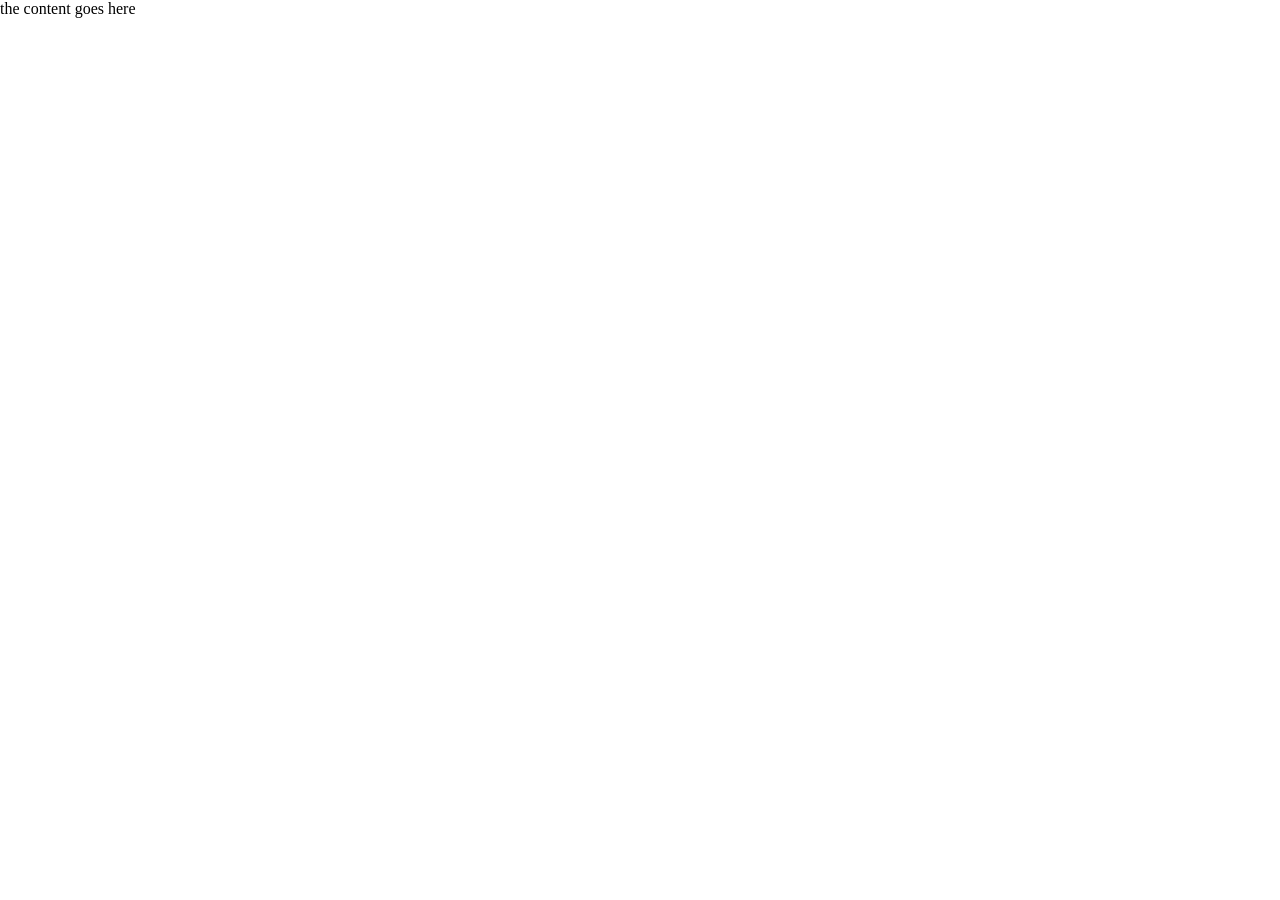
==== Weather/index.html @ e81f6092 "add leaflet files" ====
<!DOCTYPE html>
<html>
<head>
    <title>Weather App</title>
    <meta charset = "UTF-8" >

    <link rel = "stylesheet" href = "leaflet.css">

    <script src="leaflet.js"></script>
     <style>
        body {
            padding: 0;
            margin: 0;
        }
        html, body, #map {
            height: 100%;
            width: 100%;
        }
     </style>
</head>

<body>
    the content goes here 
</body>

</html>
---- Weather/leaflet.css ----
/* required styles */

.leaflet-pane,
.leaflet-tile,
.leaflet-marker-icon,
.leaflet-marker-shadow,
.leaflet-tile-container,
.leaflet-pane > svg,
.leaflet-pane > canvas,
.leaflet-zoom-box,
.leaflet-image-layer,
.leaflet-layer {
	position: absolute;
	left: 0;
	top: 0;
	}
.leaflet-container {
	overflow: hidden;
	}
.leaflet-tile,
.leaflet-marker-icon,
.leaflet-marker-shadow {
	-webkit-user-select: none;
	   -moz-user-select: none;
	        user-select: none;
	  -webkit-user-drag: none;
	}
/* Prevents IE11 from highlighting tiles in blue */
.leaflet-tile::selection {
	background: transparent;
}
/* Safari renders non-retina tile on retina better with this, but Chrome is worse */
.leaflet-safari .leaflet-tile {
	image-rendering: -webkit-optimize-contrast;
	}
/* hack that prevents hw layers "stretching" when loading new tiles */
.leaflet-safari .leaflet-tile-container {
	width: 1600px;
	height: 1600px;
	-webkit-transform-origin: 0 0;
	}
.leaflet-marker-icon,
.leaflet-marker-shadow {
	display: block;
	}
/* .leaflet-container svg: reset svg max-width decleration shipped in Joomla! (joomla.org) 3.x */
/* .leaflet-container img: map is broken in FF if you have max-width: 100% on tiles */
.leaflet-container .leaflet-overlay-pane svg {
	max-width: none !important;
	max-height: none !important;
	}
.leaflet-container .leaflet-marker-pane img,
.leaflet-container .leaflet-shadow-pane img,
.leaflet-container .leaflet-tile-pane img,
.leaflet-container img.leaflet-image-layer,
.leaflet-container .leaflet-tile {
	max-width: none !important;
	max-height: none !important;
	width: auto;
	padding: 0;
	}

.leaflet-container img.leaflet-tile {
	/* See: https://bugs.chromium.org/p/chromium/issues/detail?id=600120 */
	mix-blend-mode: plus-lighter;
}

.leaflet-container.leaflet-touch-zoom {
	-ms-touch-action: pan-x pan-y;
	touch-action: pan-x pan-y;
	}
.leaflet-container.leaflet-touch-drag {
	-ms-touch-action: pinch-zoom;
	/* Fallback for FF which doesn't support pinch-zoom */
	touch-action: none;
	touch-action: pinch-zoom;
}
.leaflet-container.leaflet-touch-drag.leaflet-touch-zoom {
	-ms-touch-action: none;
	touch-action: none;
}
.leaflet-container {
	-webkit-tap-highlight-color: transparent;
}
.leaflet-container a {
	-webkit-tap-highlight-color: rgba(51, 181, 229, 0.4);
}
.leaflet-tile {
	filter: inherit;
	visibility: hidden;
	}
.leaflet-tile-loaded {
	visibility: inherit;
	}
.leaflet-zoom-box {
	width: 0;
	height: 0;
	-moz-box-sizing: border-box;
	     box-sizing: border-box;
	z-index: 800;
	}
/* workaround for https://bugzilla.mozilla.org/show_bug.cgi?id=888319 */
.leaflet-overlay-pane svg {
	-moz-user-select: none;
	}

.leaflet-pane         { z-index: 400; }

.leaflet-tile-pane    { z-index: 200; }
.leaflet-overlay-pane { z-index: 400; }
.leaflet-shadow-pane  { z-index: 500; }
.leaflet-marker-pane  { z-index: 600; }
.leaflet-tooltip-pane   { z-index: 650; }
.leaflet-popup-pane   { z-index: 700; }

.leaflet-map-pane canvas { z-index: 100; }
.leaflet-map-pane svg    { z-index: 200; }

.leaflet-vml-shape {
	width: 1px;
	height: 1px;
	}
.lvml {
	behavior: url(#default#VML);
	display: inline-block;
	position: absolute;
	}


/* control positioning */

.leaflet-control {
	position: relative;
	z-index: 800;
	pointer-events: visiblePainted; /* IE 9-10 doesn't have auto */
	pointer-events: auto;
	}
.leaflet-top,
.leaflet-bottom {
	position: absolute;
	z-index: 1000;
	pointer-events: none;
	}
.leaflet-top {
	top: 0;
	}
.leaflet-right {
	right: 0;
	}
.leaflet-bottom {
	bottom: 0;
	}
.leaflet-left {
	left: 0;
	}
.leaflet-control {
	float: left;
	clear: both;
	}
.leaflet-right .leaflet-control {
	float: right;
	}
.leaflet-top .leaflet-control {
	margin-top: 10px;
	}
.leaflet-bottom .leaflet-control {
	margin-bottom: 10px;
	}
.leaflet-left .leaflet-control {
	margin-left: 10px;
	}
.leaflet-right .leaflet-control {
	margin-right: 10px;
	}


/* zoom and fade animations */

.leaflet-fade-anim .leaflet-popup {
	opacity: 0;
	-webkit-transition: opacity 0.2s linear;
	   -moz-transition: opacity 0.2s linear;
	        transition: opacity 0.2s linear;
	}
.leaflet-fade-anim .leaflet-map-pane .leaflet-popup {
	opacity: 1;
	}
.leaflet-zoom-animated {
	-webkit-transform-origin: 0 0;
	    -ms-transform-origin: 0 0;
	        transform-origin: 0 0;
	}
svg.leaflet-zoom-animated {
	will-change: transform;
}

.leaflet-zoom-anim .leaflet-zoom-animated {
	-webkit-transition: -webkit-transform 0.25s cubic-bezier(0,0,0.25,1);
	   -moz-transition:    -moz-transform 0.25s cubic-bezier(0,0,0.25,1);
	        transition:         transform 0.25s cubic-bezier(0,0,0.25,1);
	}
.leaflet-zoom-anim .leaflet-tile,
.leaflet-pan-anim .leaflet-tile {
	-webkit-transition: none;
	   -moz-transition: none;
	        transition: none;
	}

.leaflet-zoom-anim .leaflet-zoom-hide {
	visibility: hidden;
	}


/* cursors */

.leaflet-interactive {
	cursor: pointer;
	}
.leaflet-grab {
	cursor: -webkit-grab;
	cursor:    -moz-grab;
	cursor:         grab;
	}
.leaflet-crosshair,
.leaflet-crosshair .leaflet-interactive {
	cursor: crosshair;
	}
.leaflet-popup-pane,
.leaflet-control {
	cursor: auto;
	}
.leaflet-dragging .leaflet-grab,
.leaflet-dragging .leaflet-grab .leaflet-interactive,
.leaflet-dragging .leaflet-marker-draggable {
	cursor: move;
	cursor: -webkit-grabbing;
	cursor:    -moz-grabbing;
	cursor:         grabbing;
	}

/* marker & overlays interactivity */
.leaflet-marker-icon,
.leaflet-marker-shadow,
.leaflet-image-layer,
.leaflet-pane > svg path,
.leaflet-tile-container {
	pointer-events: none;
	}

.leaflet-marker-icon.leaflet-interactive,
.leaflet-image-layer.leaflet-interactive,
.leaflet-pane > svg path.leaflet-interactive,
svg.leaflet-image-layer.leaflet-interactive path {
	pointer-events: visiblePainted; /* IE 9-10 doesn't have auto */
	pointer-events: auto;
	}

/* visual tweaks */

.leaflet-container {
	background: #ddd;
	outline-offset: 1px;
	}
.leaflet-container a {
	color: #0078A8;
	}
.leaflet-zoom-box {
	border: 2px dotted #38f;
	background: rgba(255,255,255,0.5);
	}


/* general typography */
.leaflet-container {
	font-family: "Helvetica Neue", Arial, Helvetica, sans-serif;
	font-size: 12px;
	font-size: 0.75rem;
	line-height: 1.5;
	}


/* general toolbar styles */

.leaflet-bar {
	box-shadow: 0 1px 5px rgba(0,0,0,0.65);
	border-radius: 4px;
	}
.leaflet-bar a {
	background-color: #fff;
	border-bottom: 1px solid #ccc;
	width: 26px;
	height: 26px;
	line-height: 26px;
	display: block;
	text-align: center;
	text-decoration: none;
	color: black;
	}
.leaflet-bar a,
.leaflet-control-layers-toggle {
	background-position: 50% 50%;
	background-repeat: no-repeat;
	display: block;
	}
.leaflet-bar a:hover,
.leaflet-bar a:focus {
	background-color: #f4f4f4;
	}
.leaflet-bar a:first-child {
	border-top-left-radius: 4px;
	border-top-right-radius: 4px;
	}
.leaflet-bar a:last-child {
	border-bottom-left-radius: 4px;
	border-bottom-right-radius: 4px;
	border-bottom: none;
	}
.leaflet-bar a.leaflet-disabled {
	cursor: default;
	background-color: #f4f4f4;
	color: #bbb;
	}

.leaflet-touch .leaflet-bar a {
	width: 30px;
	height: 30px;
	line-height: 30px;
	}
.leaflet-touch .leaflet-bar a:first-child {
	border-top-left-radius: 2px;
	border-top-right-radius: 2px;
	}
.leaflet-touch .leaflet-bar a:last-child {
	border-bottom-left-radius: 2px;
	border-bottom-right-radius: 2px;
	}

/* zoom control */

.leaflet-control-zoom-in,
.leaflet-control-zoom-out {
	font: bold 18px 'Lucida Console', Monaco, monospace;
	text-indent: 1px;
	}

.leaflet-touch .leaflet-control-zoom-in, .leaflet-touch .leaflet-control-zoom-out  {
	font-size: 22px;
	}


/* layers control */

.leaflet-control-layers {
	box-shadow: 0 1px 5px rgba(0,0,0,0.4);
	background: #fff;
	border-radius: 5px;
	}
.leaflet-control-layers-toggle {
	background-image: url(images/layers.png);
	width: 36px;
	height: 36px;
	}
.leaflet-retina .leaflet-control-layers-toggle {
	background-image: url(images/layers-2x.png);
	background-size: 26px 26px;
	}
.leaflet-touch .leaflet-control-layers-toggle {
	width: 44px;
	height: 44px;
	}
.leaflet-control-layers .leaflet-control-layers-list,
.leaflet-control-layers-expanded .leaflet-control-layers-toggle {
	display: none;
	}
.leaflet-control-layers-expanded .leaflet-control-layers-list {
	display: block;
	position: relative;
	}
.leaflet-control-layers-expanded {
	padding: 6px 10px 6px 6px;
	color: #333;
	background: #fff;
	}
.leaflet-control-layers-scrollbar {
	overflow-y: scroll;
	overflow-x: hidden;
	padding-right: 5px;
	}
.leaflet-control-layers-selector {
	margin-top: 2px;
	position: relative;
	top: 1px;
	}
.leaflet-control-layers label {
	display: block;
	font-size: 13px;
	font-size: 1.08333em;
	}
.leaflet-control-layers-separator {
	height: 0;
	border-top: 1px solid #ddd;
	margin: 5px -10px 5px -6px;
	}

/* Default icon URLs */
.leaflet-default-icon-path { /* used only in path-guessing heuristic, see L.Icon.Default */
	background-image: url(images/marker-icon.png);
	}


/* attribution and scale controls */

.leaflet-container .leaflet-control-attribution {
	background: #fff;
	background: rgba(255, 255, 255, 0.8);
	margin: 0;
	}
.leaflet-control-attribution,
.leaflet-control-scale-line {
	padding: 0 5px;
	color: #333;
	line-height: 1.4;
	}
.leaflet-control-attribution a {
	text-decoration: none;
	}
.leaflet-control-attribution a:hover,
.leaflet-control-attribution a:focus {
	text-decoration: underline;
	}
.leaflet-attribution-flag {
	display: inline !important;
	vertical-align: baseline !important;
	width: 1em;
	height: 0.6669em;
	}
.leaflet-left .leaflet-control-scale {
	margin-left: 5px;
	}
.leaflet-bottom .leaflet-control-scale {
	margin-bottom: 5px;
	}
.leaflet-control-scale-line {
	border: 2px solid #777;
	border-top: none;
	line-height: 1.1;
	padding: 2px 5px 1px;
	white-space: nowrap;
	-moz-box-sizing: border-box;
	     box-sizing: border-box;
	background: rgba(255, 255, 255, 0.8);
	text-shadow: 1px 1px #fff;
	}
.leaflet-control-scale-line:not(:first-child) {
	border-top: 2px solid #777;
	border-bottom: none;
	margin-top: -2px;
	}
.leaflet-control-scale-line:not(:first-child):not(:last-child) {
	border-bottom: 2px solid #777;
	}

.leaflet-touch .leaflet-control-attribution,
.leaflet-touch .leaflet-control-layers,
.leaflet-touch .leaflet-bar {
	box-shadow: none;
	}
.leaflet-touch .leaflet-control-layers,
.leaflet-touch .leaflet-bar {
	border: 2px solid rgba(0,0,0,0.2);
	background-clip: padding-box;
	}


/* popup */

.leaflet-popup {
	position: absolute;
	text-align: center;
	margin-bottom: 20px;
	}
.leaflet-popup-content-wrapper {
	padding: 1px;
	text-align: left;
	border-radius: 12px;
	}
.leaflet-popup-content {
	margin: 13px 24px 13px 20px;
	line-height: 1.3;
	font-size: 13px;
	font-size: 1.08333em;
	min-height: 1px;
	}
.leaflet-popup-content p {
	margin: 17px 0;
	margin: 1.3em 0;
	}
.leaflet-popup-tip-container {
	width: 40px;
	height: 20px;
	position: absolute;
	left: 50%;
	margin-top: -1px;
	margin-left: -20px;
	overflow: hidden;
	pointer-events: none;
	}
.leaflet-popup-tip {
	width: 17px;
	height: 17px;
	padding: 1px;

	margin: -10px auto 0;
	pointer-events: auto;

	-webkit-transform: rotate(45deg);
	   -moz-transform: rotate(45deg);
	    -ms-transform: rotate(45deg);
	        transform: rotate(45deg);
	}
.leaflet-popup-content-wrapper,
.leaflet-popup-tip {
	background: white;
	color: #333;
	box-shadow: 0 3px 14px rgba(0,0,0,0.4);
	}
.leaflet-container a.leaflet-popup-close-button {
	position: absolute;
	top: 0;
	right: 0;
	border: none;
	text-align: center;
	width: 24px;
	height: 24px;
	font: 16px/24px Tahoma, Verdana, sans-serif;
	color: #757575;
	text-decoration: none;
	background: transparent;
	}
.leaflet-container a.leaflet-popup-close-button:hover,
.leaflet-container a.leaflet-popup-close-button:focus {
	color: #585858;
	}
.leaflet-popup-scrolled {
	overflow: auto;
	}

.leaflet-oldie .leaflet-popup-content-wrapper {
	-ms-zoom: 1;
	}
.leaflet-oldie .leaflet-popup-tip {
	width: 24px;
	margin: 0 auto;

	-ms-filter: "progid:DXImageTransform.Microsoft.Matrix(M11=0.70710678, M12=0.70710678, M21=-0.70710678, M22=0.70710678)";
	filter: progid:DXImageTransform.Microsoft.Matrix(M11=0.70710678, M12=0.70710678, M21=-0.70710678, M22=0.70710678);
	}

.leaflet-oldie .leaflet-control-zoom,
.leaflet-oldie .leaflet-control-layers,
.leaflet-oldie .leaflet-popup-content-wrapper,
.leaflet-oldie .leaflet-popup-tip {
	border: 1px solid #999;
	}


/* div icon */

.leaflet-div-icon {
	background: #fff;
	border: 1px solid #666;
	}


/* Tooltip */
/* Base styles for the element that has a tooltip */
.leaflet-tooltip {
	position: absolute;
	padding: 6px;
	background-color: #fff;
	border: 1px solid #fff;
	border-radius: 3px;
	color: #222;
	white-space: nowrap;
	-webkit-user-select: none;
	-moz-user-select: none;
	-ms-user-select: none;
	user-select: none;
	pointer-events: none;
	box-shadow: 0 1px 3px rgba(0,0,0,0.4);
	}
.leaflet-tooltip.leaflet-interactive {
	cursor: pointer;
	pointer-events: auto;
	}
.leaflet-tooltip-top:before,
.leaflet-tooltip-bottom:before,
.leaflet-tooltip-left:before,
.leaflet-tooltip-right:before {
	position: absolute;
	pointer-events: none;
	border: 6px solid transparent;
	background: transparent;
	content: "";
	}

/* Directions */

.leaflet-tooltip-bottom {
	margin-top: 6px;
}
.leaflet-tooltip-top {
	margin-top: -6px;
}
.leaflet-tooltip-bottom:before,
.leaflet-tooltip-top:before {
	left: 50%;
	margin-left: -6px;
	}
.leaflet-tooltip-top:before {
	bottom: 0;
	margin-bottom: -12px;
	border-top-color: #fff;
	}
.leaflet-tooltip-bottom:before {
	top: 0;
	margin-top: -12px;
	margin-left: -6px;
	border-bottom-color: #fff;
	}
.leaflet-tooltip-left {
	margin-left: -6px;
}
.leaflet-tooltip-right {
	margin-left: 6px;
}
.leaflet-tooltip-left:before,
.leaflet-tooltip-right:before {
	top: 50%;
	margin-top: -6px;
	}
.leaflet-tooltip-left:before {
	right: 0;
	margin-right: -12px;
	border-left-color: #fff;
	}
.leaflet-tooltip-right:before {
	left: 0;
	margin-left: -12px;
	border-right-color: #fff;
	}

/* Printing */

@media print {
	/* Prevent printers from removing background-images of controls. */
	.leaflet-control {
		-webkit-print-color-adjust: exact;
		print-color-adjust: exact;
		}
	}
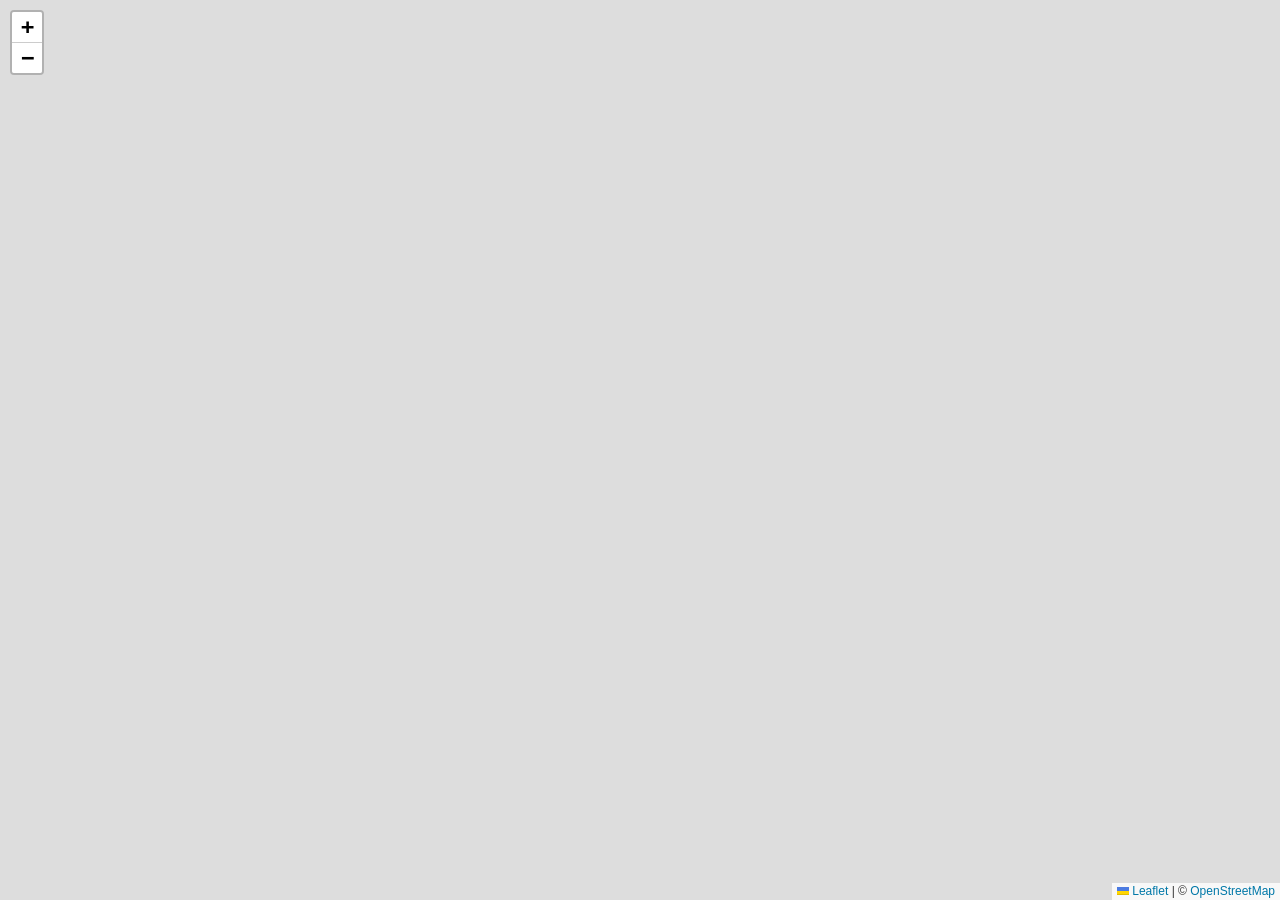
==== commit e642ea58: "leaflet example" ====
--- a/Weather/index.html
+++ b/Weather/index.html
@@ -5,6 +5,7 @@
     <meta charset = "UTF-8" >
 
     <link rel = "stylesheet" href = "leaflet.css">
+    <link rel = "stylesheet" href = "weather.css">
 
     <script src="leaflet.js"></script>
      <style>
@@ -20,7 +21,10 @@
 </head>
 
 <body>
-    the content goes here 
+    <div id = "weathermap" ></div>
+    <script src = "weather.js"></script>
+    <script src = "leaflet".js ></script>
+    <script scr = "https://code.jquery.com/jquery-3.9.0.min.js"></script>
 </body>
 
 </html>
--- a/Weather/weather.css
+++ b/Weather/weather.css
@@ -0,0 +1,9 @@
+body {
+    padding: 0;
+    margin: 0;
+   }
+   html, body, #weathermap {
+    height: 100%;
+    width: 100%;
+   }
+   
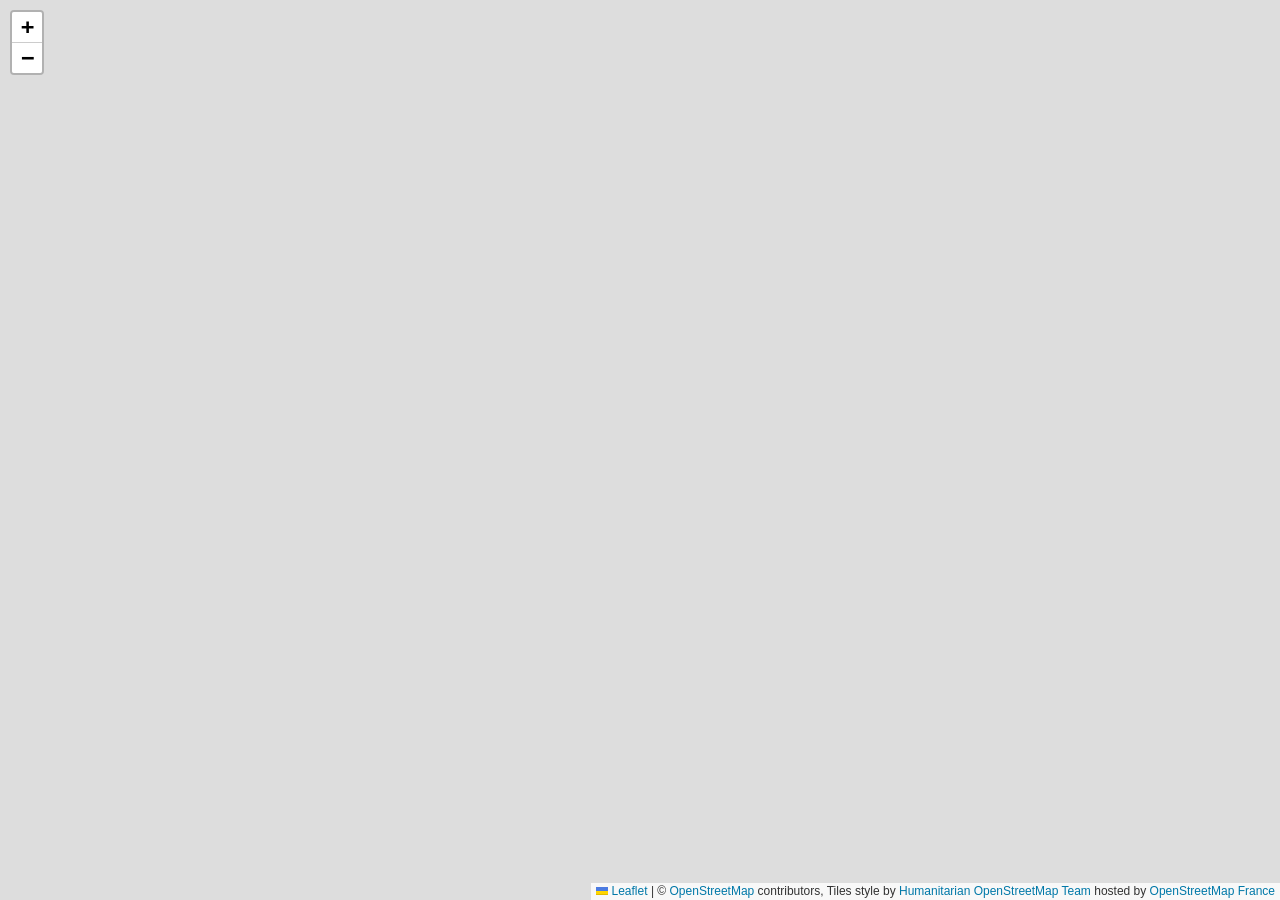
==== commit e83edbf8: "fixed typo" ====
--- a/Weather/index.html
+++ b/Weather/index.html
@@ -24,7 +24,7 @@
     <div id = "weathermap" ></div>
     <script src = "weather.js"></script>
     <script src = "leaflet".js ></script>
-    <script scr = "https://code.jquery.com/jquery-3.9.0.min.js"></script>
+    <script src = "https://code.jquery.com/jquery-3.9.0.min.js"></script>
 </body>
 
 </html>
